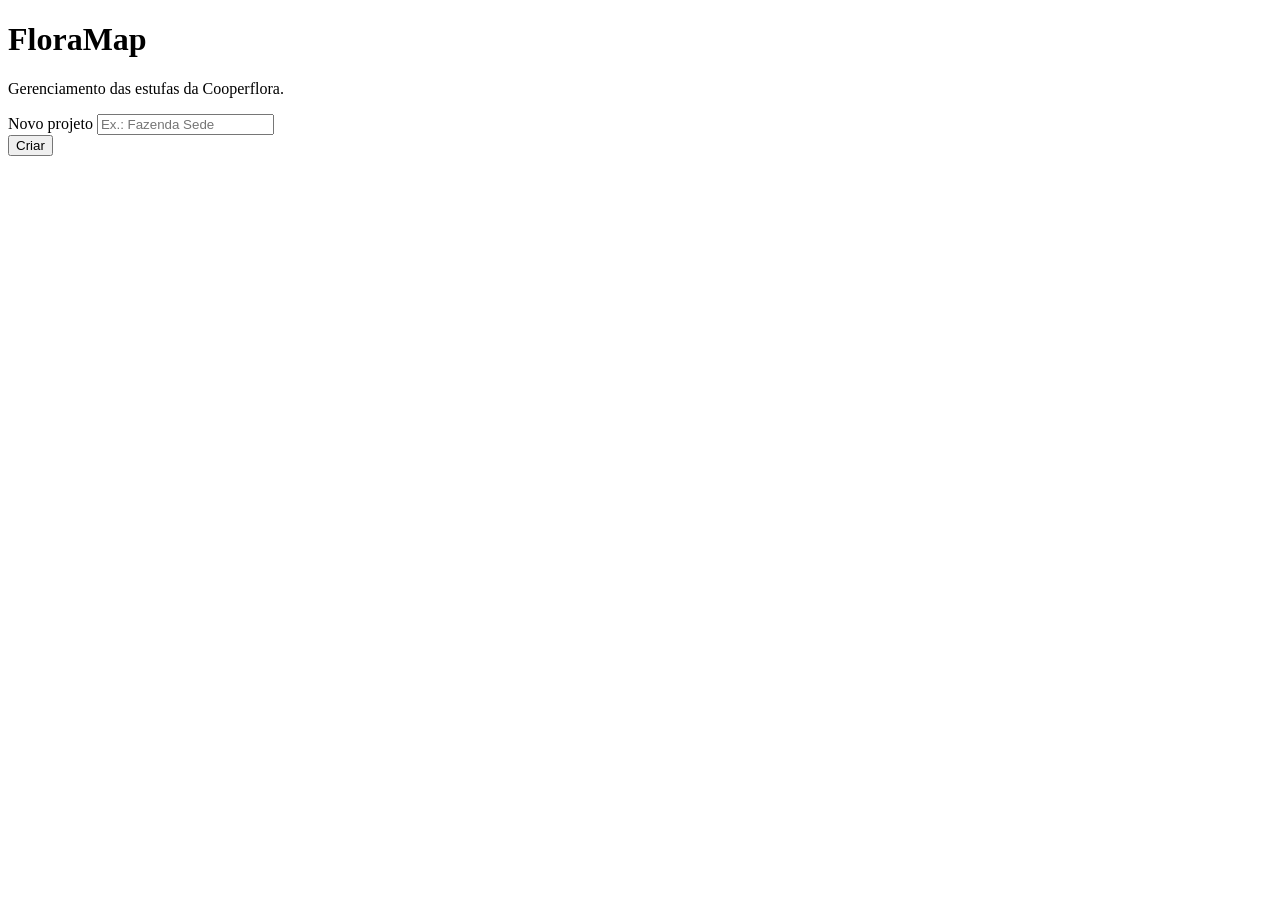
==== frontend/index.html @ 8dbf7ebd "Commit inicial do FloraMap Backend Flask + SQLite + OpenCV para detecção de estufas, frontend HTML/C" ====
<!DOCTYPE html>
<html lang="pt-BR">
<head>
  <meta charset="UTF-8" />
  <meta name="viewport" content="width=device-width, initial-scale=1.0" />
  <title>FloraMap</title>
  <link rel="stylesheet" href="/css/style.css" />
</head>
<body>
  <main class="pagina-home">
    <div class="pagina-home__cabecalho">
      <h1 class="pagina-home__titulo">FloraMap</h1>
    </div>
    <p class="pagina-home__subtitulo">Gerenciamento das estufas da Cooperflora.</p>

    <form id="form-novo-projeto" class="sidebar__acao" style="margin-bottom: 24px;">
      <div style="flex: 1;">
        <label for="input-nome-projeto">Novo projeto</label>
        <input type="text" id="input-nome-projeto" placeholder="Ex.: Fazenda Sede" />
      </div>
      <button type="submit" class="primario">Criar</button>
    </form>
    <p id="erro-novo-projeto" style="color: var(--cor-perigo); font-size: 12px; margin-top: -16px;"></p>

    <ul id="lista-projetos" class="lista-projetos"></ul>
  </main>

  <script src="/js/api.js"></script>
  <script src="/js/home.js"></script>
</body>
</html>
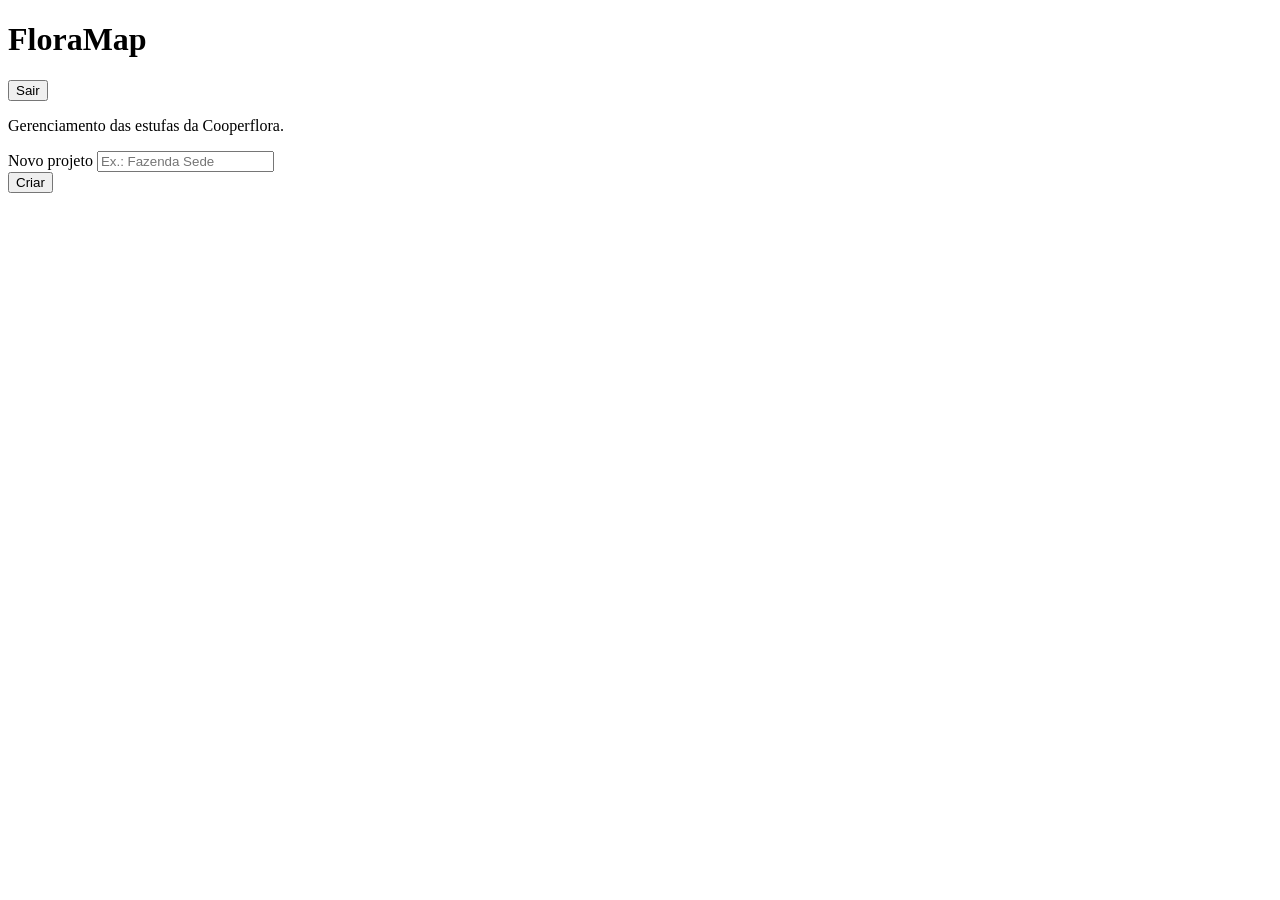
==== commit 894cde8b: "Adiciona pontos de entrada/saida no mapa, senha unica de acesso e prepara deploy gratuito - Marcador" ====
--- a/frontend/index.html
+++ b/frontend/index.html
@@ -10,6 +10,7 @@
   <main class="pagina-home">
     <div class="pagina-home__cabecalho">
       <h1 class="pagina-home__titulo">FloraMap</h1>
+      <button type="button" id="botao-sair" class="link-voltar">Sair</button>
     </div>
     <p class="pagina-home__subtitulo">Gerenciamento das estufas da Cooperflora.</p>
 
